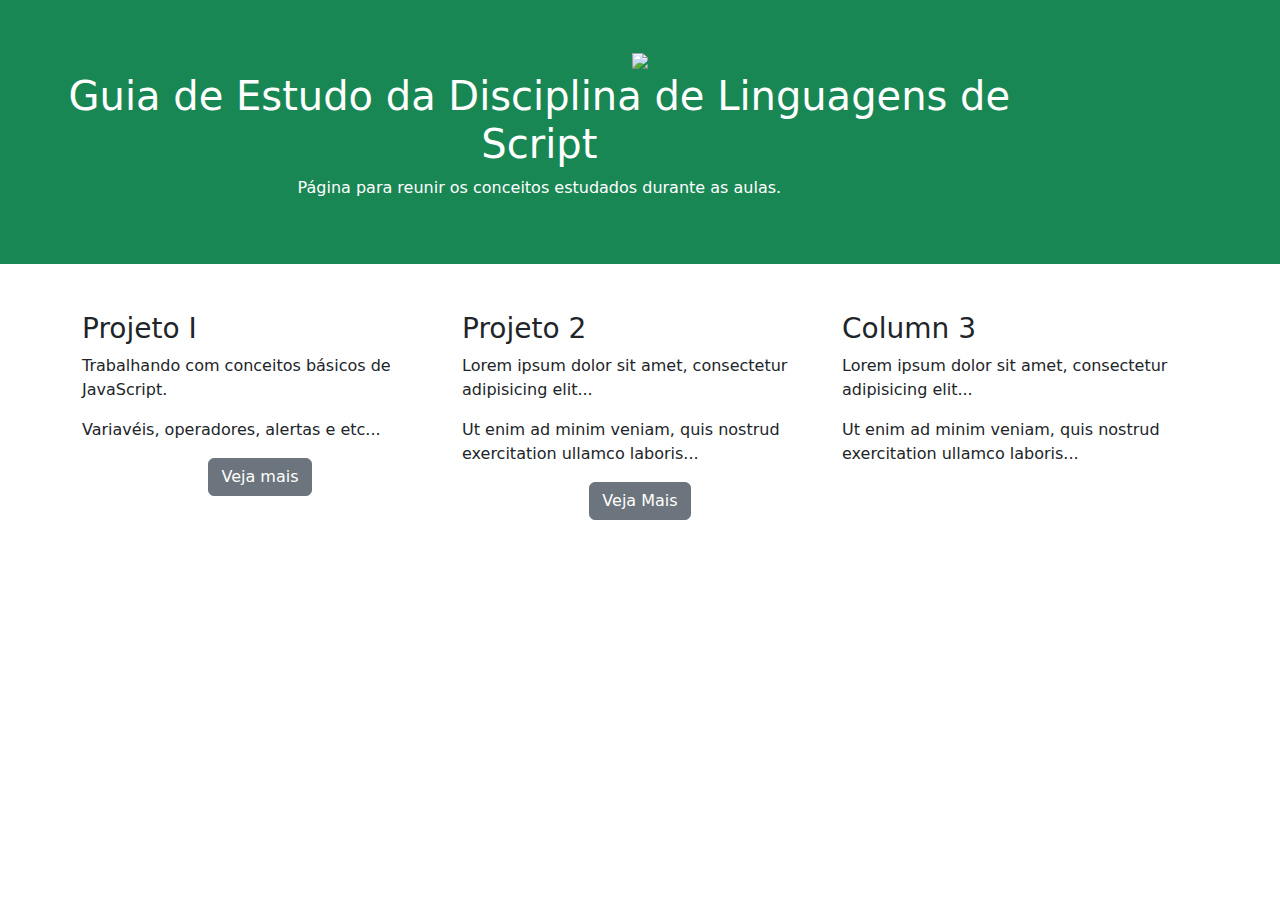
==== index.html @ 7a70ce15 "avanço" ====
<!DOCTYPE html>
<html lang="en">
<head>
  <title>Guia de Estudo - Linfuagens de Script</title>
  <meta charset="utf-8">
  <meta name="viewport" content="width=device-width, initial-scale=1">
  <link href="https://cdn.jsdelivr.net/npm/bootstrap@5.3.2/dist/css/bootstrap.min.css" rel="stylesheet">
  <script src="https://cdn.jsdelivr.net/npm/bootstrap@5.3.2/dist/js/bootstrap.bundle.min.js"></script>
</head>
<body>

<div class="container-fluid p-5 bg-success text-white text-center">
  <div class ='row'>
    <div calss = " col-sm-2">
      <img src="./imagens/logo_picui.jpeg" class="img-fluid">
    </div>

    <div class= "col-sm-10">
      <h1>Guia de Estudo da Disciplina de Linguagens de Script</h1>
      <p>Página para reunir os conceitos estudados durante as aulas.</p> 
    </div>
  </div>  
</div>
  
<div class="container mt-5">
  <div class="row">
    <div class="col-sm-4">
      <h3>Projeto I</h3>
      <p>Trabalhando com conceitos básicos de JavaScript.</p>
      <p>Variavéis, operadores, alertas e etc...</p>
      <div class= "buttao text-center">
      <a href="./pages/projeto1.html" type="button" class = "btn btn-secondary" >
          Veja mais
      </a>
    </div>
    </div>
    <div class="col-sm-4">
      <h3>Projeto 2</h3>
      <p>Lorem ipsum dolor sit amet, consectetur adipisicing elit...</p>
      <p>Ut enim ad minim veniam, quis nostrud exercitation ullamco laboris...</p>
      <div class= "buttao text-center">
        <a href="./pages/projeto2.html" type="button" class="btn btn-secondary">Veja Mais</a>
      </div>
    </div>
    <div class="col-sm-4">
      <h3>Column 3</h3>        
      <p>Lorem ipsum dolor sit amet, consectetur adipisicing elit...</p>
      <p>Ut enim ad minim veniam, quis nostrud exercitation ullamco laboris...</p>
    </div>
  </div>
</div>

</body>
</html>
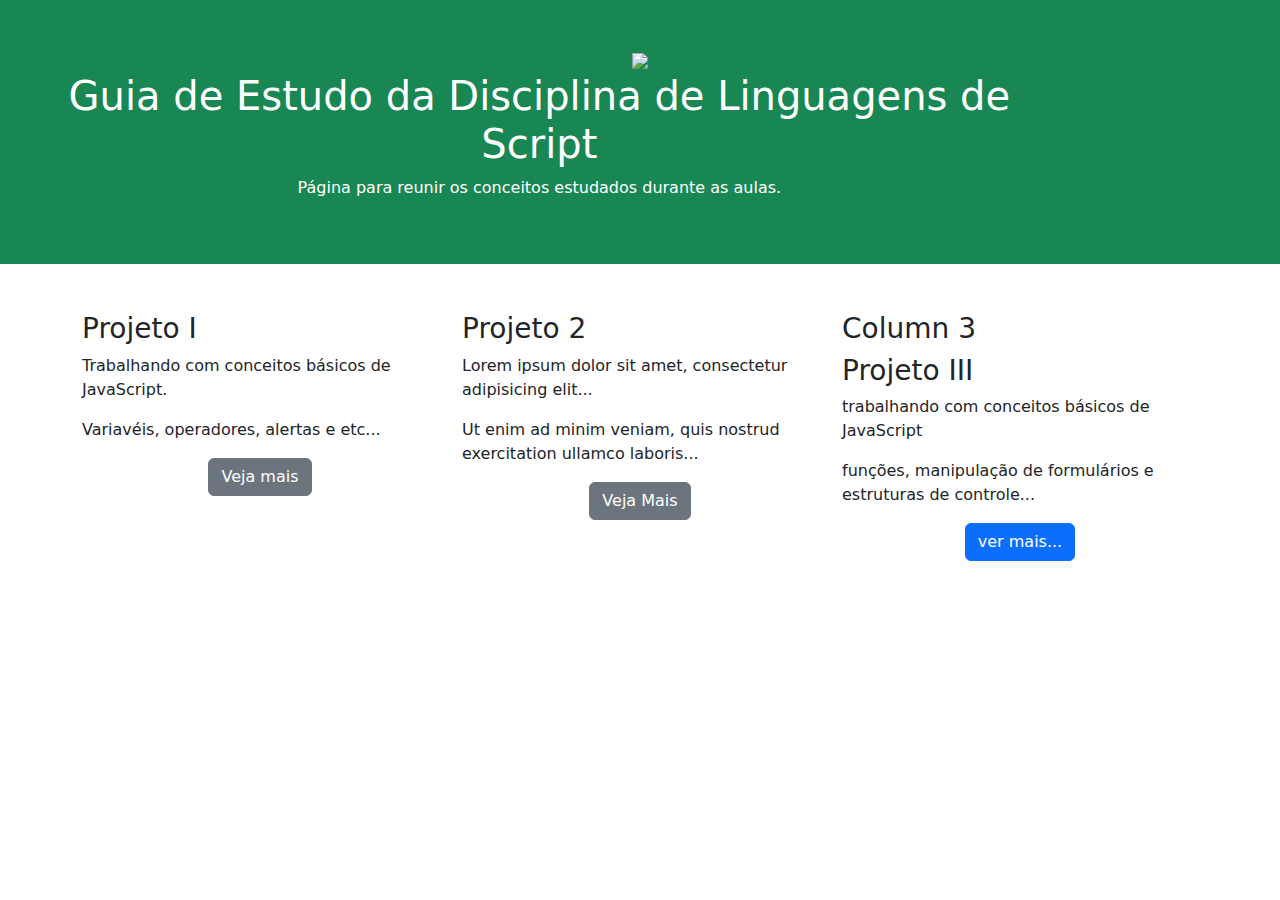
==== commit e0933f88: "mudança" ====
--- a/index.html
+++ b/index.html
@@ -44,8 +44,14 @@
     </div>
     <div class="col-sm-4">
       <h3>Column 3</h3>        
-      <p>Lorem ipsum dolor sit amet, consectetur adipisicing elit...</p>
-      <p>Ut enim ad minim veniam, quis nostrud exercitation ullamco laboris...</p>
+      <h3>Projeto III</h3>
+      <p>trabalhando com conceitos básicos de JavaScript</p>
+      <p>funções, manipulação de formulários e estruturas de controle...</p>
+      <div class="text-center">
+        <a href="./pages/projeto3.html" type="button" class="btn btn-primary">
+          ver mais...
+        </a>
+
     </div>
   </div>
 </div>
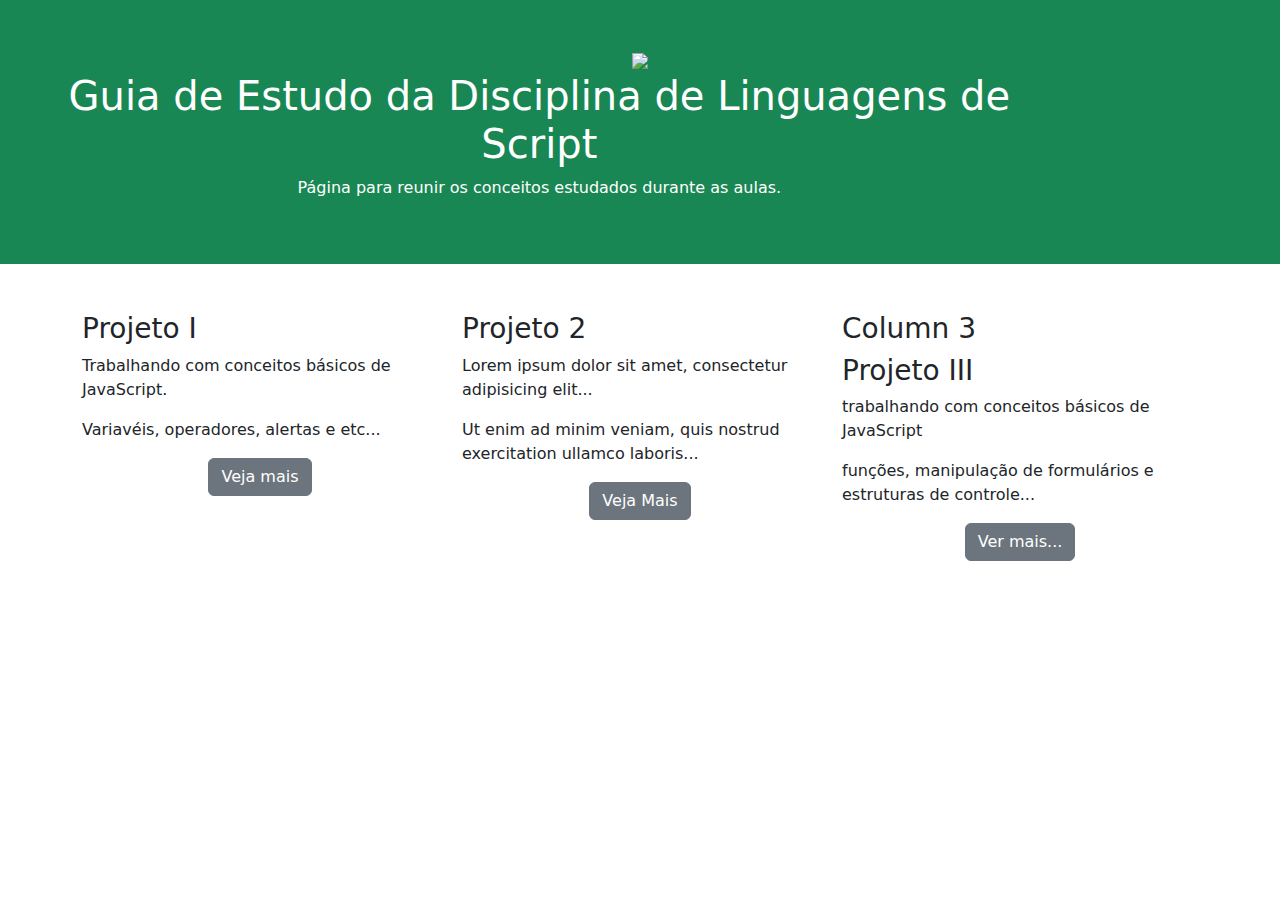
==== commit b89e58f1: "mudança" ====
--- a/index.html
+++ b/index.html
@@ -48,8 +48,8 @@
       <p>trabalhando com conceitos básicos de JavaScript</p>
       <p>funções, manipulação de formulários e estruturas de controle...</p>
       <div class="text-center">
-        <a href="./pages/projeto3.html" type="button" class="btn btn-primary">
-          ver mais...
+        <a href="./pages/projeto3.html" type="button" class="btn btn-secondary">
+          Ver mais...
         </a>
 
     </div>
